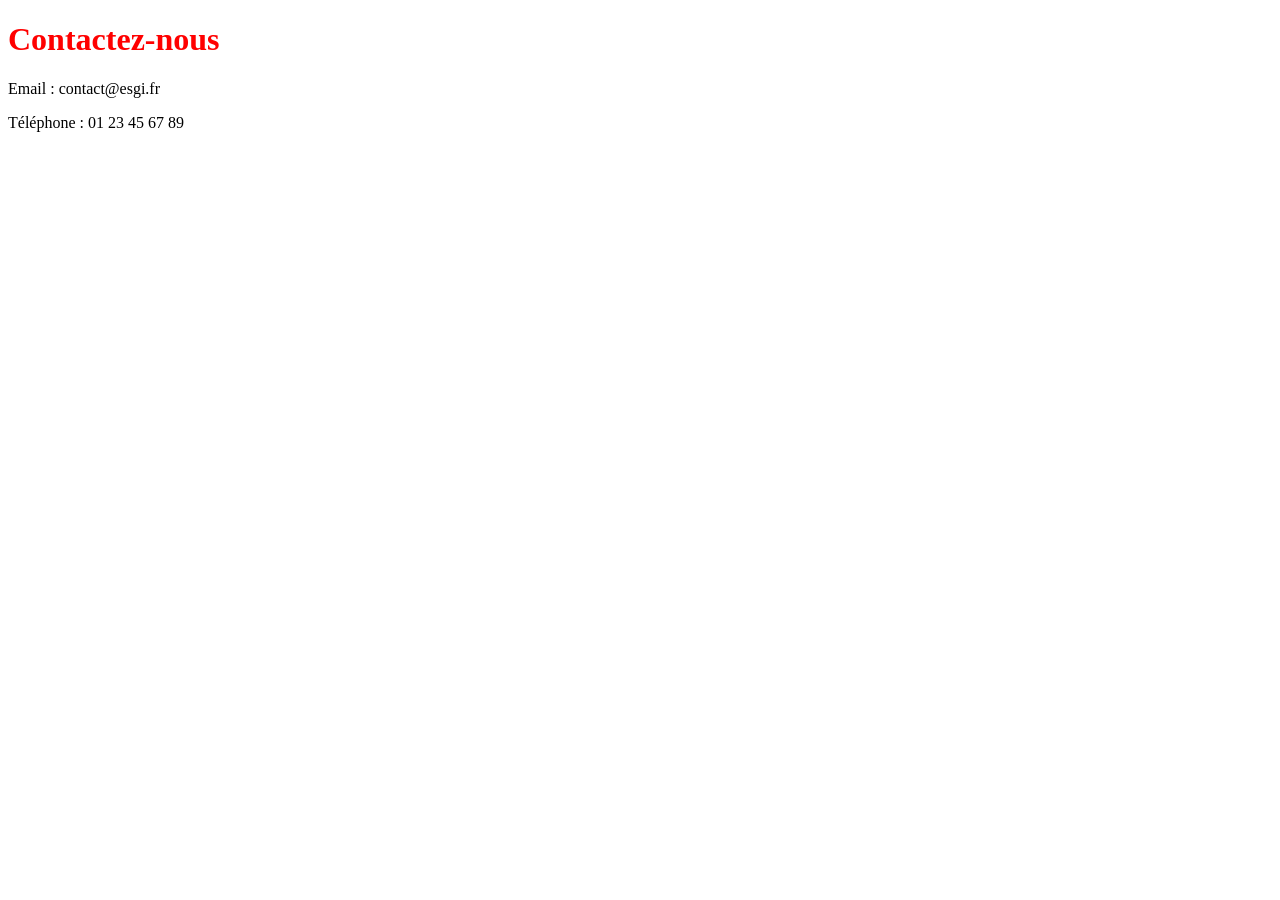
==== contact.html @ 43788e42 "feat: ajout de la page contact et du lien dans index" ====
<!DOCTYPE html>
<html lang="fr">
<head>
    <meta charset="UTF-8">
    <title>Contact</title>
    <link rel="stylesheet" href="style.css">
</head>
<body>
    <h1>Contactez-nous</h1>
    <p>Email : contact@esgi.fr</p>
    <p>Téléphone : 01 23 45 67 89</p>
</body>
</html>
---- style.css ----
h1 {
  color: red;
}

h2 {
  color: green;
}
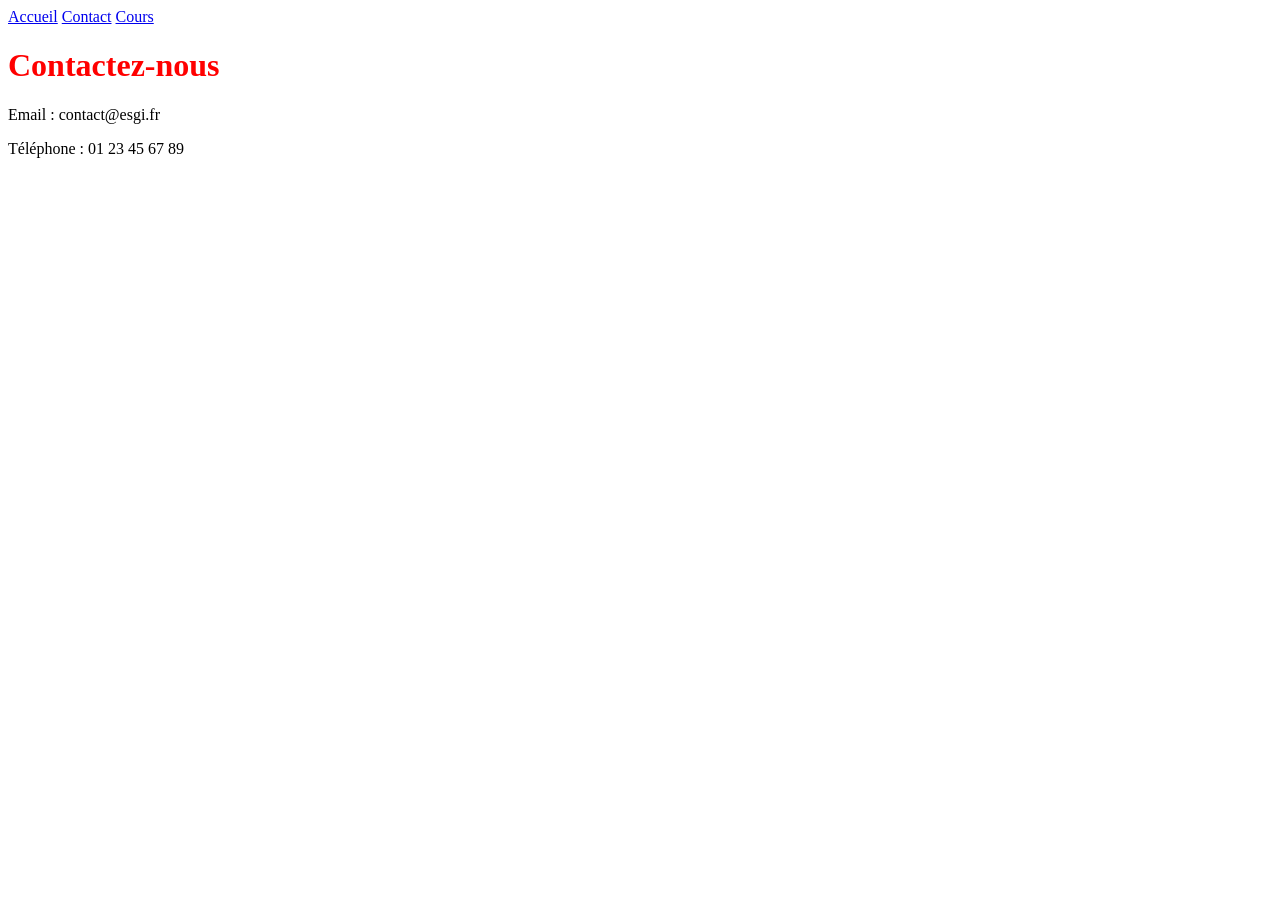
==== commit 98a08673: "feat(nav): ajoute le menu de navigation (#16)" ====
--- a/contact.html
+++ b/contact.html
@@ -6,6 +6,11 @@
     <link rel="stylesheet" href="style.css">
 </head>
 <body>
+    <nav>
+  <a href="index.html">Accueil</a>
+  <a href="contact.html">Contact</a>
+  <a href="cours.html">Cours</a>
+</nav>
     <h1>Contactez-nous</h1>
     <p>Email : contact@esgi.fr</p>
     <p>Téléphone : 01 23 45 67 89</p>
--- a/style.css
+++ b/style.css
@@ -4,4 +4,7 @@
 
 h2 {
   color: green;
+}
+@media (max-width: 700px) {
+  h1 { font-size: 18px; }
 }
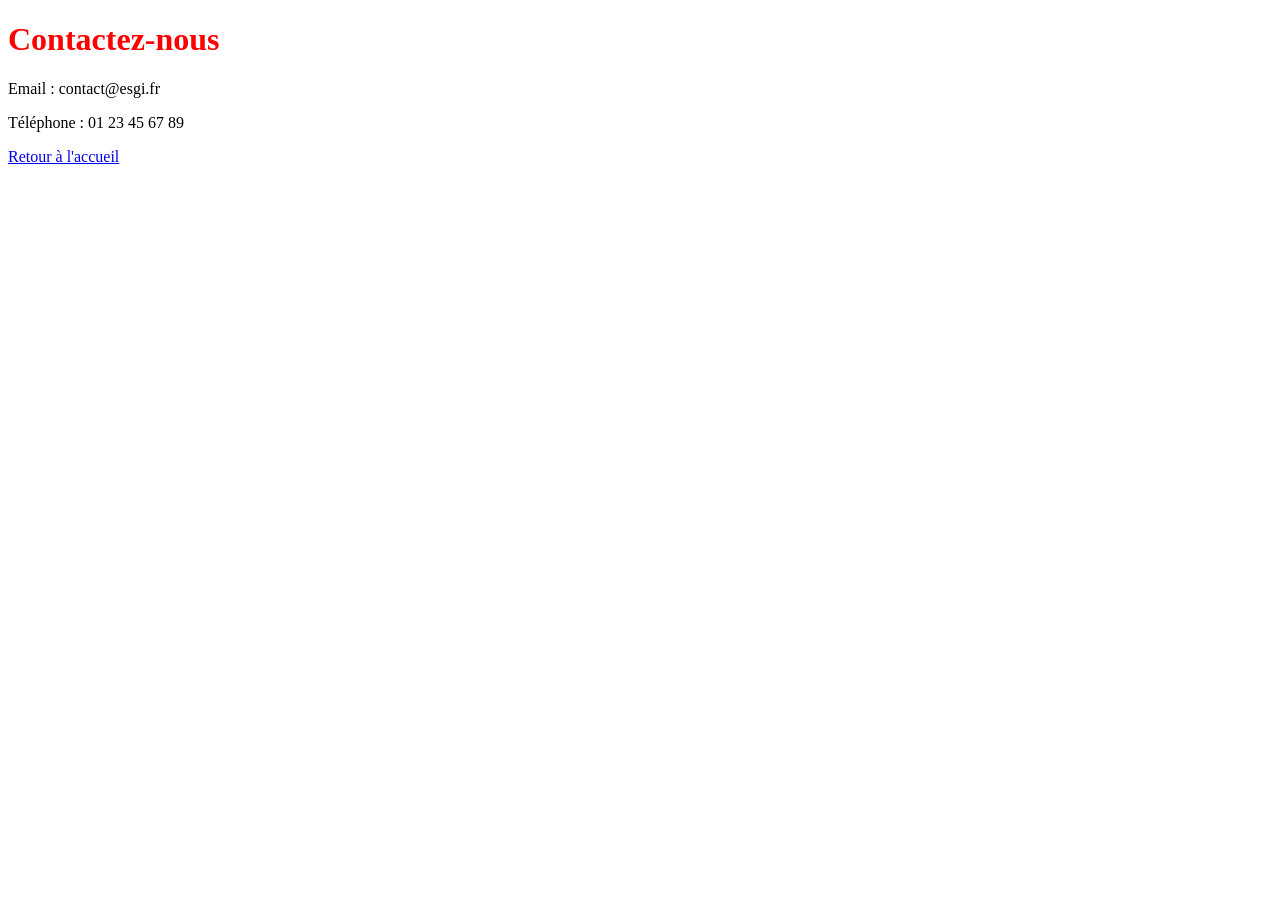
==== commit bd8ba79e: "feat: ajout de contact.html et lien depuis index.html" ====
--- a/contact.html
+++ b/contact.html
@@ -1,18 +1,14 @@
 <!DOCTYPE html>
 <html lang="fr">
 <head>
-    <meta charset="UTF-8">
-    <title>Contact</title>
-    <link rel="stylesheet" href="style.css">
+  <meta charset="UTF-8">
+  <title>Contact</title>
+  <link rel="stylesheet" href="style.css">
 </head>
 <body>
-    <nav>
-  <a href="index.html">Accueil</a>
-  <a href="contact.html">Contact</a>
-  <a href="cours.html">Cours</a>
-</nav>
-    <h1>Contactez-nous</h1>
-    <p>Email : contact@esgi.fr</p>
-    <p>Téléphone : 01 23 45 67 89</p>
+  <h1>Contactez-nous</h1>
+  <p>Email : contact@esgi.fr</p>
+  <p>Téléphone : 01 23 45 67 89</p>
+  <p><a href="index.html">Retour à l'accueil</a></p>
 </body>
 </html>
--- a/style.css
+++ b/style.css
@@ -4,7 +4,4 @@
 
 h2 {
   color: green;
-}
-@media (max-width: 700px) {
-  h1 { font-size: 18px; }
 }
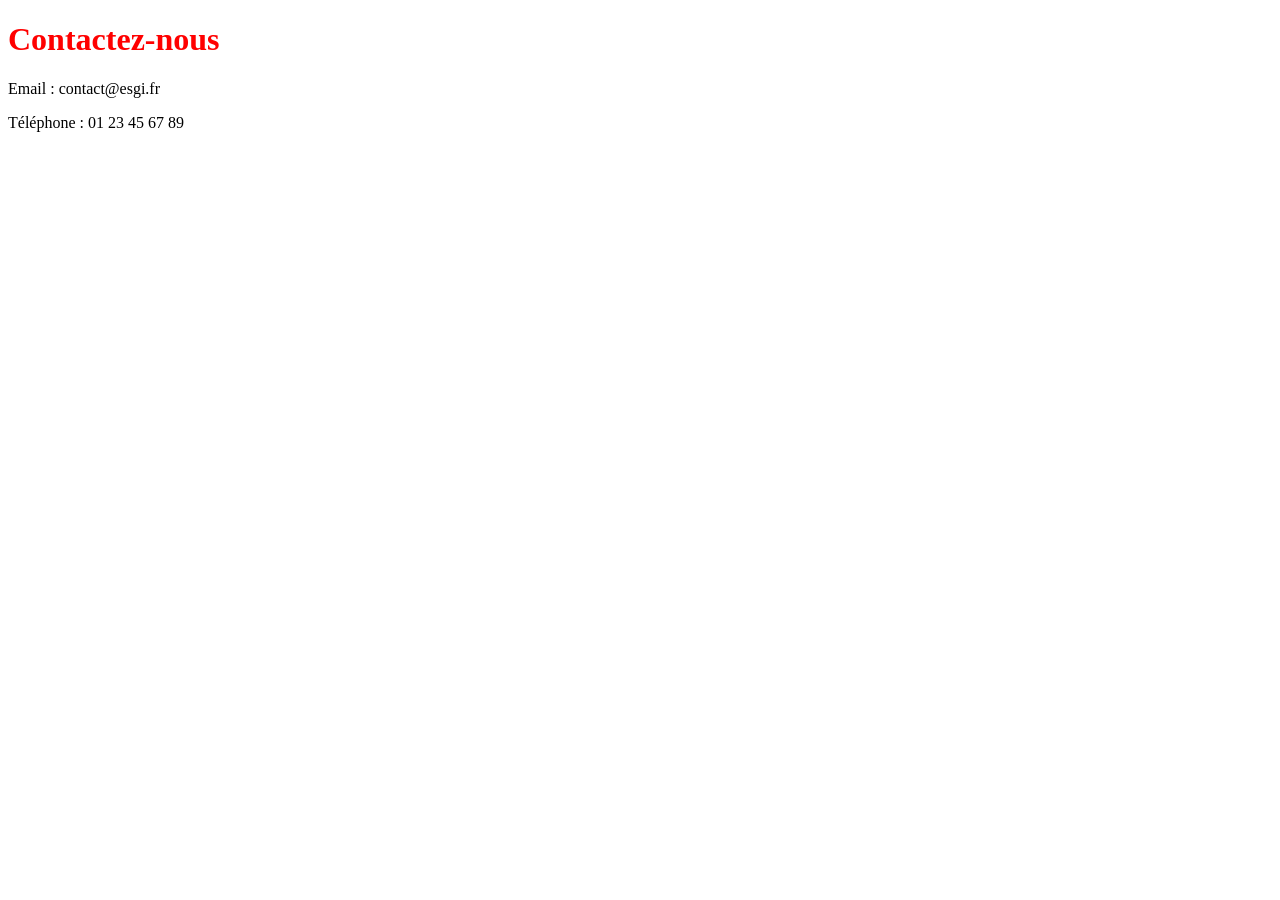
==== commit 0ef31753: "Merge 16f2ec07fd935241cb815e10c796589f5de8ea71 into 5b87e3fb1ac4f1792ee636c8dd3c83097e924e9e" ====
--- a/contact.html
+++ b/contact.html
@@ -1,14 +1,13 @@
 <!DOCTYPE html>
 <html lang="fr">
 <head>
-  <meta charset="UTF-8">
-  <title>Contact</title>
-  <link rel="stylesheet" href="style.css">
+    <meta charset="UTF-8">
+    <title>Contact</title>
+    <link rel="stylesheet" href="style.css">
 </head>
 <body>
-  <h1>Contactez-nous</h1>
-  <p>Email : contact@esgi.fr</p>
-  <p>Téléphone : 01 23 45 67 89</p>
-  <p><a href="index.html">Retour à l'accueil</a></p>
+    <h1>Contactez-nous</h1>
+    <p>Email : contact@esgi.fr</p>
+    <p>Téléphone : 01 23 45 67 89</p>
 </body>
 </html>
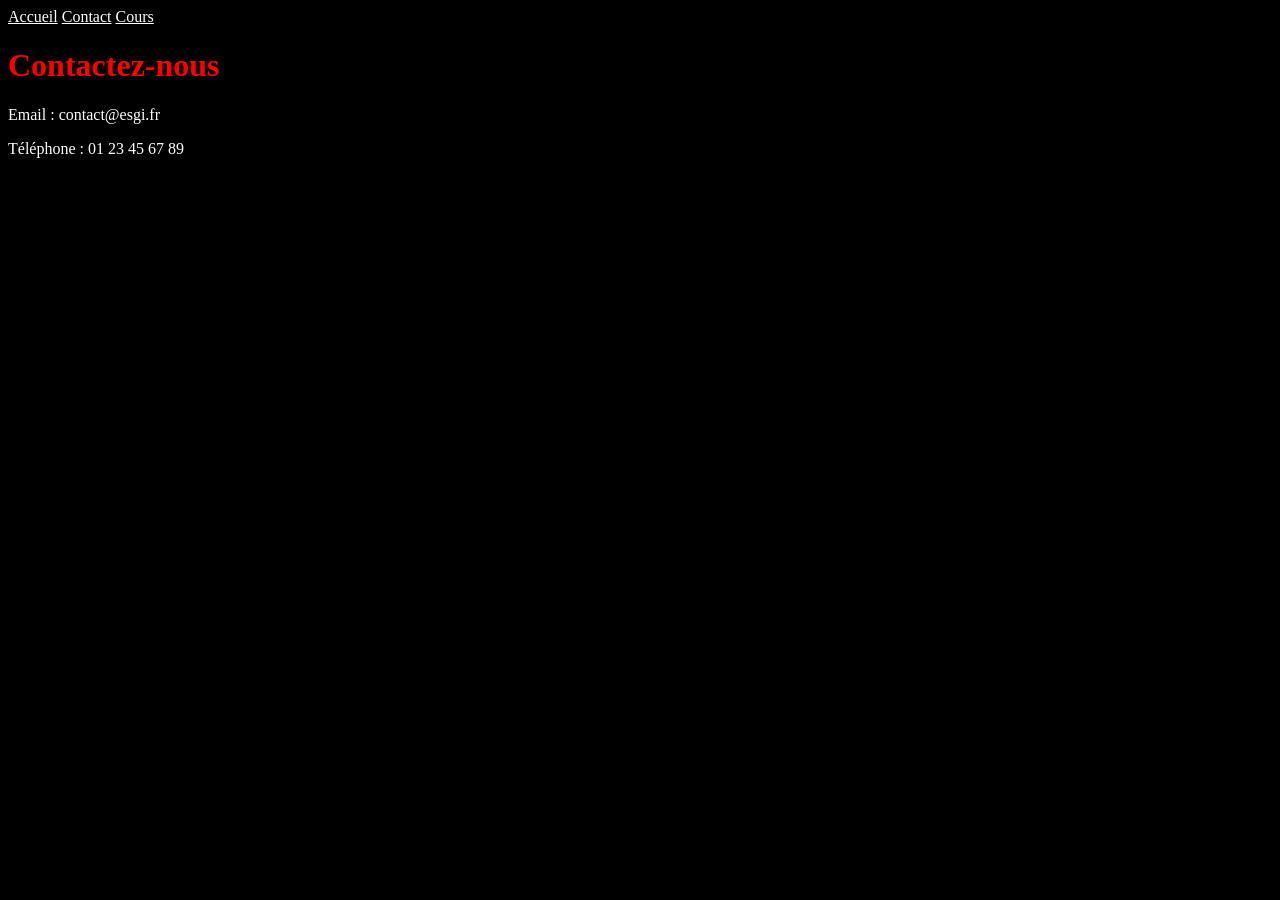
==== commit e9c8c73b: "feat(style): ajoute le mode sombre (#19) * docs: explique la commande stash  * feat(style): ajoute l" ====
--- a/contact.html
+++ b/contact.html
@@ -2,10 +2,16 @@
 <html lang="fr">
 <head>
     <meta charset="UTF-8">
+    <meta name="viewport" content="width=device-width, initial-scale=1">
     <title>Contact</title>
     <link rel="stylesheet" href="style.css">
 </head>
-<body>
+<body class="dark">
+    <nav>
+        <a href="index.html">Accueil</a>
+        <a href="contact.html">Contact</a>
+        <a href="cours.html">Cours</a>
+    </nav>
     <h1>Contactez-nous</h1>
     <p>Email : contact@esgi.fr</p>
     <p>Téléphone : 01 23 45 67 89</p>
--- a/style.css
+++ b/style.css
@@ -4,4 +4,17 @@
 
 h2 {
   color: green;
+}
+
+.dark {
+    background-color: black;
+    color: white;
+}
+
+.dark a {
+    color: white;
+}
+
+@media (max-width: 700px) {
+  h1 { font-size: 18px; }
 }
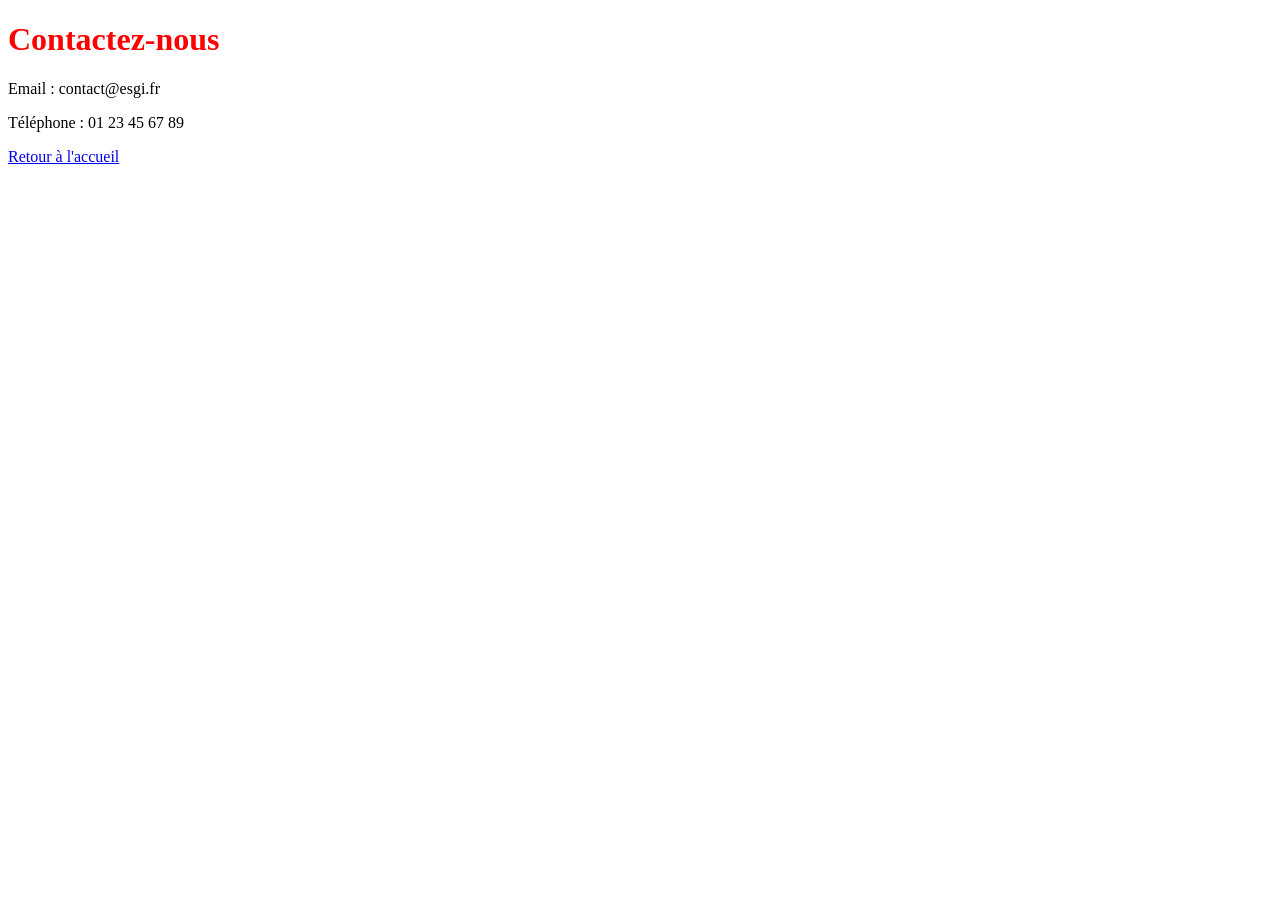
==== commit 07e2c849: "Merge pull request #5 from ndiayendeyembasse32-sys/feature/contact Ajout de la page contact" ====
--- a/contact.html
+++ b/contact.html
@@ -1,19 +1,14 @@
 <!DOCTYPE html>
 <html lang="fr">
 <head>
-    <meta charset="UTF-8">
-    <meta name="viewport" content="width=device-width, initial-scale=1">
-    <title>Contact</title>
-    <link rel="stylesheet" href="style.css">
+  <meta charset="UTF-8">
+  <title>Contact</title>
+  <link rel="stylesheet" href="style.css">
 </head>
-<body class="dark">
-    <nav>
-        <a href="index.html">Accueil</a>
-        <a href="contact.html">Contact</a>
-        <a href="cours.html">Cours</a>
-    </nav>
-    <h1>Contactez-nous</h1>
-    <p>Email : contact@esgi.fr</p>
-    <p>Téléphone : 01 23 45 67 89</p>
+<body>
+  <h1>Contactez-nous</h1>
+  <p>Email : contact@esgi.fr</p>
+  <p>Téléphone : 01 23 45 67 89</p>
+  <p><a href="index.html">Retour à l'accueil</a></p>
 </body>
 </html>
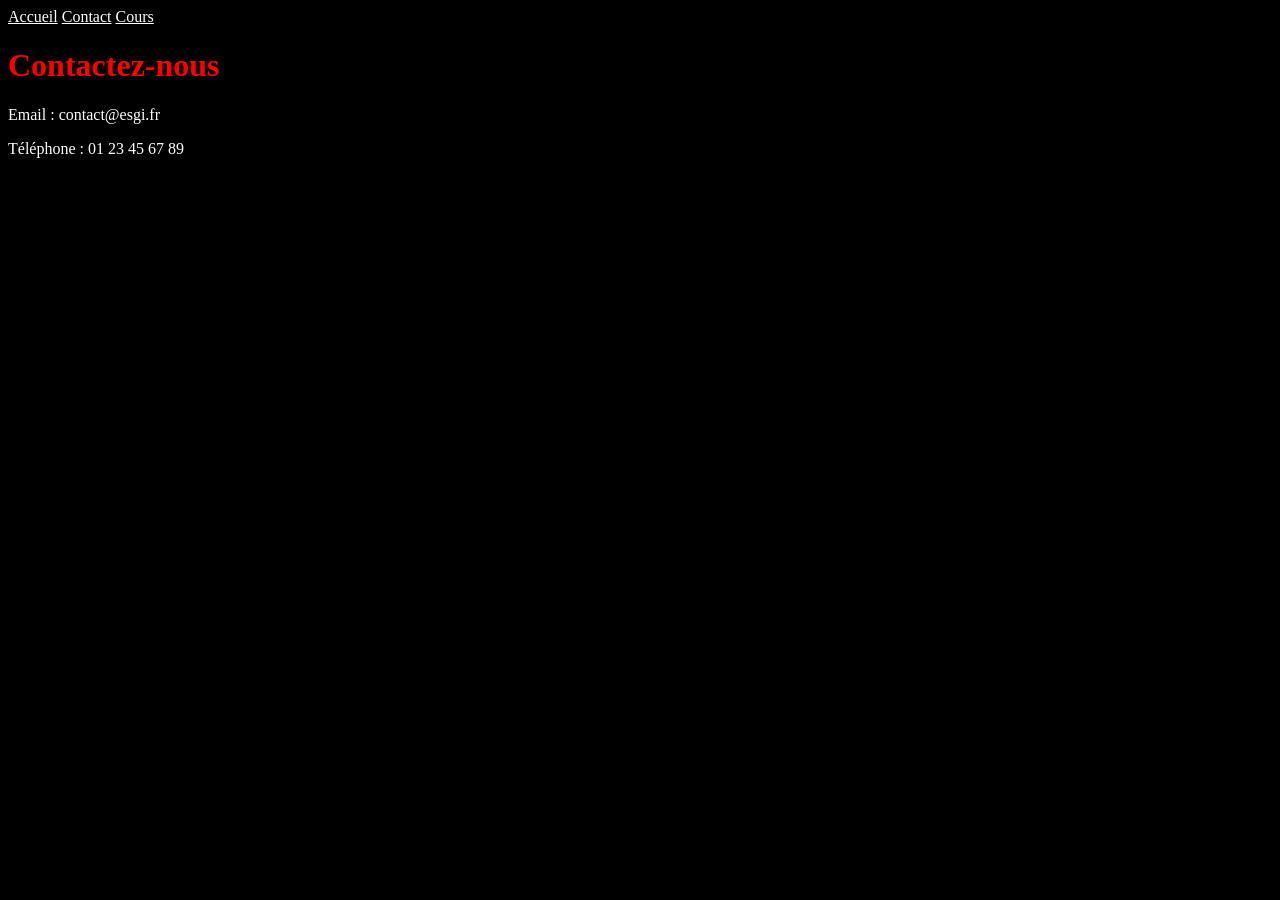
==== commit a79e15bc: "Merge df4b499e176b7df79e0f7959fbe3bf1bb9b3a88e into 5b87e3fb1ac4f1792ee636c8dd3c83097e924e9e" ====
--- a/contact.html
+++ b/contact.html
@@ -1,14 +1,19 @@
 <!DOCTYPE html>
 <html lang="fr">
 <head>
-  <meta charset="UTF-8">
-  <title>Contact</title>
-  <link rel="stylesheet" href="style.css">
+    <meta charset="UTF-8">
+    <meta name="viewport" content="width=device-width, initial-scale=1">
+    <title>Contact</title>
+    <link rel="stylesheet" href="style.css">
 </head>
-<body>
-  <h1>Contactez-nous</h1>
-  <p>Email : contact@esgi.fr</p>
-  <p>Téléphone : 01 23 45 67 89</p>
-  <p><a href="index.html">Retour à l'accueil</a></p>
+<body class="dark">
+    <nav>
+        <a href="index.html">Accueil</a>
+        <a href="contact.html">Contact</a>
+        <a href="cours.html">Cours</a>
+    </nav>
+    <h1>Contactez-nous</h1>
+    <p>Email : contact@esgi.fr</p>
+    <p>Téléphone : 01 23 45 67 89</p>
 </body>
 </html>
